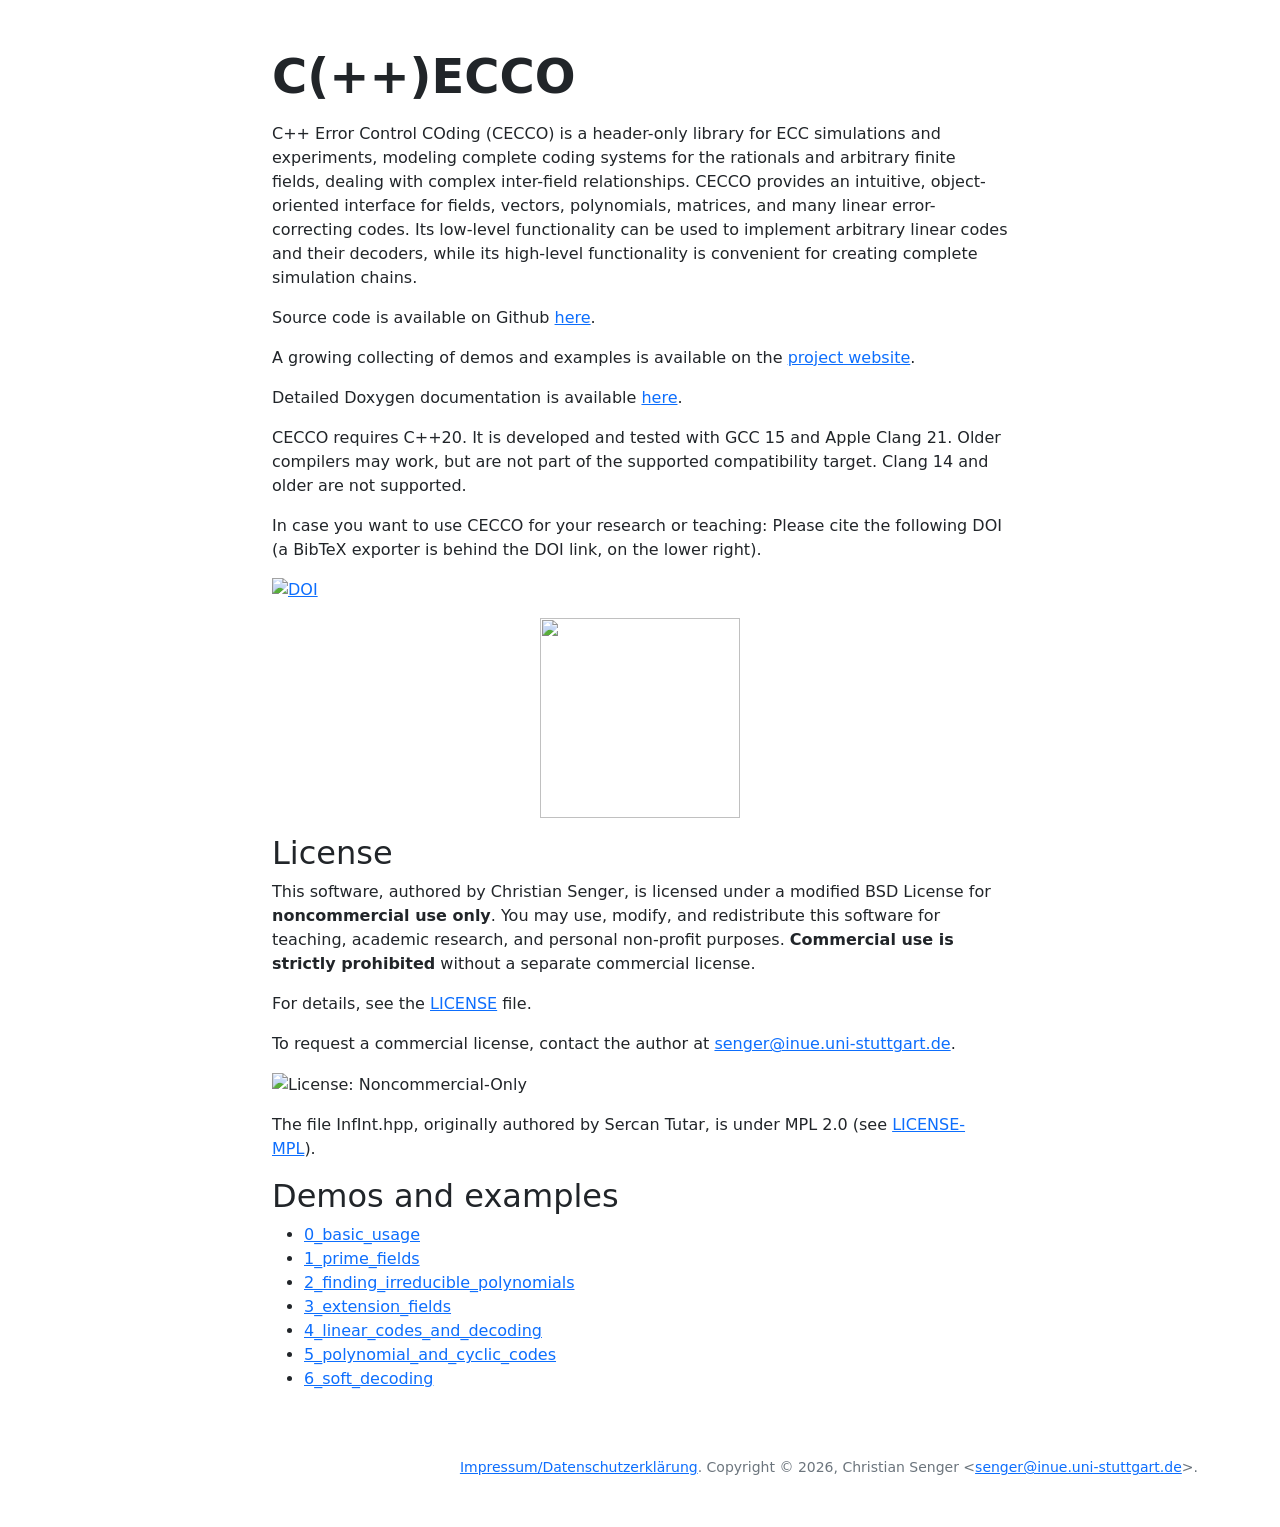
==== demos/index.html @ b2c3b26e "." ====
<!doctype html>
<html lang="en">
<head>
  <meta charset="utf-8">
  <meta name="viewport" content="width=device-width, initial-scale=1">
  <title>C(++)ECCO</title>

  <link
    href="https://cdn.jsdelivr.net/npm/bootstrap@5.3.3/dist/css/bootstrap.min.css"
    rel="stylesheet"
  >
  <link href="site.css" rel="stylesheet">
</head>
<body>
  <main class="container py-5">
    <div class="row justify-content-center">
      <div class="col-lg-10 col-xl-8">
        <h1 class="display-5 fw-semibold mb-3">C(++)ECCO</h1>
<p>C++ Error Control COding (CECCO) is a header-only library for ECC simulations and experiments, modeling complete coding systems for the rationals and arbitrary finite fields, dealing with complex inter-field relationships. CECCO provides an intuitive, object-oriented interface for fields, vectors, polynomials, matrices, and many linear error-correcting codes. Its low-level functionality can be used to implement arbitrary linear codes and their decoders, while its high-level functionality is convenient for creating complete simulation chains.</p>
<p>Source code is available on Github <a href="https://github.com/christiansenger/cecco">here</a>.</p>
<p>A growing collecting of demos and examples is available on the <a href="https://cecco.senger.eu">project website</a>.</p>
<p>Detailed Doxygen documentation is available <a href="https://christiansenger.github.io/cecco/">here</a>.</p>
<p>CECCO requires C++20. It is developed and tested with GCC 15 and Apple Clang 21. Older compilers may work, but are not part of the supported compatibility target. Clang 14 and older are not supported.</p>
<p>In case you want to use CECCO for your research or teaching: Please cite the following DOI (a BibTeX exporter is behind the DOI link, on the lower right).</p>
<p><a href="https://doi.org/10.5281/zenodo.15685869"><img src="https://zenodo.org/badge/1003774077.svg" alt="DOI"></a></p>
<p align="center">
<a href="https://github.com/christiansenger/cecco"><img src="https://raw.githubusercontent.com/christiansenger/cecco/refs/heads/main/.github/assets/cecco.png" height="200" width="200" ></a>
</p>

<h2>License</h2>
<p>This software, authored by Christian Senger, is licensed under a modified BSD License for <strong>noncommercial use only</strong>. You may use, modify, and redistribute this software for teaching, academic research, and personal non-profit purposes. <strong>Commercial use is strictly prohibited</strong> without a separate commercial license.</p>
<p>For details, see the <a href="https://github.com/christiansenger/cecco/blob/main/LICENSE">LICENSE</a> file.</p>
<p>To request a commercial license, contact the author at <a href="mailto:senger@inue.uni-stuttgart.de">senger@inue.uni-stuttgart.de</a>.</p>
<p><img alt="License: Noncommercial-Only" src="https://img.shields.io/badge/license-noncommercial--only-red" /></p>
<p>The file InfInt.hpp, originally authored by Sercan Tutar, is under MPL 2.0 (see <a href="https://github.com/christiansenger/cecco/blob/main/LICENSE-MPL">LICENSE-MPL</a>).</p>

        <h2>Demos and examples</h2>
        <ul>
  <li><a href="0_basic_usage/index.html">0_basic_usage</a></li>
  <li><a href="1_prime_fields/index.html">1_prime_fields</a></li>
  <li><a href="2_finding_irreducible_polynomials/index.html">2_finding_irreducible_polynomials</a></li>
  <li><a href="3_extension_fields/index.html">3_extension_fields</a></li>
  <li><a href="4_linear_codes_and_decoding/index.html">4_linear_codes_and_decoding</a></li>
  <li><a href="5_polynomial_and_cyclic_codes/index.html">5_polynomial_and_cyclic_codes</a></li>
  <li><a href="6_soft_decoding/index.html">6_soft_decoding</a></li>
</ul>
      </div>
    </div>
<footer class="page-footer text-end mt-5">
  <small><a href="imprint.html">Impressum/Datenschutzerklärung</a>. Copyright &copy; 2026, Christian Senger &lt;<a href="mailto:senger@inue.uni-stuttgart.de">senger@inue.uni-stuttgart.de</a>&gt;.</small>
</footer>
  </main>
</body>
</html>
---- demos/site.css ----
body {
  background: #ffffff;
}

.snippet-card {
  border: 0;
  overflow: hidden;
  border-radius: 1rem;
}

.snippet-card .card-header {
  font-size: 0.92rem;
  background: #f8f9fa;
}

.snippet-meta {
  font-variant-numeric: tabular-nums;
}

.snippet-card pre {
  margin: 0;
  padding: 1rem 1.25rem;
  overflow-x: auto;
  font-size: 0.95rem;
  line-height: 1.55;
  background: #000000;
}

/* Pygments style */
.highlight .hll { background-color: #1f2937 }
.highlight { background: #0d1117; color: #c9d1d9; }
.highlight .c { color: #8b949e; font-style: italic } /* Comment */
.highlight .err { color: #f85149 } /* Error */
.highlight .k { color: #ff7b72 } /* Keyword */
.highlight .o { color: #ff7b72 } /* Operator */
.highlight .ch { color: #8b949e; font-style: italic } /* Comment.Hashbang */
.highlight .cm { color: #8b949e; font-style: italic } /* Comment.Multiline */
.highlight .cp { color: #ffa657 } /* Comment.Preproc */
.highlight .cpf { color: #ffa657 } /* Comment.PreprocFile */
.highlight .c1 { color: #8b949e; font-style: italic } /* Comment.Single */
.highlight .cs { color: #8b949e; font-style: italic } /* Comment.Special */
.highlight .gd { color: #ffa198 } /* Generic.Deleted */
.highlight .ge { font-style: italic } /* Generic.Emph */
.highlight .gr { color: #f85149 } /* Generic.Error */
.highlight .gh { color: #79c0ff; font-weight: bold } /* Generic.Heading */
.highlight .gi { color: #56d364 } /* Generic.Inserted */
.highlight .go { color: #8b949e } /* Generic.Output */
.highlight .gp { color: #8b949e } /* Generic.Prompt */
.highlight .gs { font-weight: bold } /* Generic.Strong */
.highlight .gu { color: #79c0ff } /* Generic.Subheading */
.highlight .gt { color: #f85149 } /* Generic.Traceback */
.highlight .kc { color: #ff7b72 } /* Keyword.Constant */
.highlight .kd { color: #ff7b72 } /* Keyword.Declaration */
.highlight .kn { color: #ff7b72 } /* Keyword.Namespace */
.highlight .kp { color: #ff7b72 } /* Keyword.Pseudo */
.highlight .kr { color: #ff7b72 } /* Keyword.Reserved */
.highlight .kt { color: #79c0ff } /* Keyword.Type */
.highlight .m { color: #79c0ff } /* Literal.Number */
.highlight .s { color: #a5d6ff } /* Literal.String */
.highlight .na { color: #d2a8ff } /* Name.Attribute */
.highlight .nb { color: #79c0ff } /* Name.Builtin */
.highlight .nc { color: #f0883e } /* Name.Class */
.highlight .nf { color: #d2a8ff } /* Name.Function */
.highlight .ne { color: #f0883e } /* Name.Exception */
.highlight .nl { color: #79c0ff } /* Name.Label */
.highlight .nn { color: #ff7b72 } /* Name.Namespace */
.highlight .nt { color: #7ee787 } /* Name.Tag */
.highlight .nv { color: #79c0ff } /* Name.Variable */
.highlight .ow { color: #ff7b72 } /* Operator.Word */
.highlight .sa { color: #a5d6ff } /* Literal.String.Affix */
.highlight .sb { color: #a5d6ff } /* Literal.String.Backtick */
.highlight .sc { color: #a5d6ff } /* Literal.String.Char */
.highlight .dl { color: #a5d6ff } /* Literal.String.Delimiter */
.highlight .sd { color: #a5d6ff } /* Literal.String.Doc */
.highlight .s2 { color: #a5d6ff } /* Literal.String.Double */
.highlight .se { color: #79c0ff } /* Literal.String.Escape */
.highlight .sh { color: #a5d6ff } /* Literal.String.Heredoc */
.highlight .si { color: #a5d6ff } /* Literal.String.Interpol */
.highlight .sx { color: #a5d6ff } /* Literal.String.Other */
.highlight .sr { color: #7ee787 } /* Literal.String.Regex */
.highlight .s1 { color: #a5d6ff } /* Literal.String.Single */
.highlight .ss { color: #79c0ff } /* Literal.String.Symbol */
.highlight .mi { color: #79c0ff } /* Literal.Number.Integer */
.highlight .mo { color: #79c0ff } /* Literal.Number.Oct */

.card-body > *:last-child {
  margin-bottom: 0;
}

.page-footer {
  color: #6c757d;
}

.page-logo-wrap {
  float: right;
  width: 100px;
  margin: 0 0 1rem 1.5rem;
}

.page-logo {
  display: block;
  width: 100px;
  height: 100px;
  object-fit: contain;
}
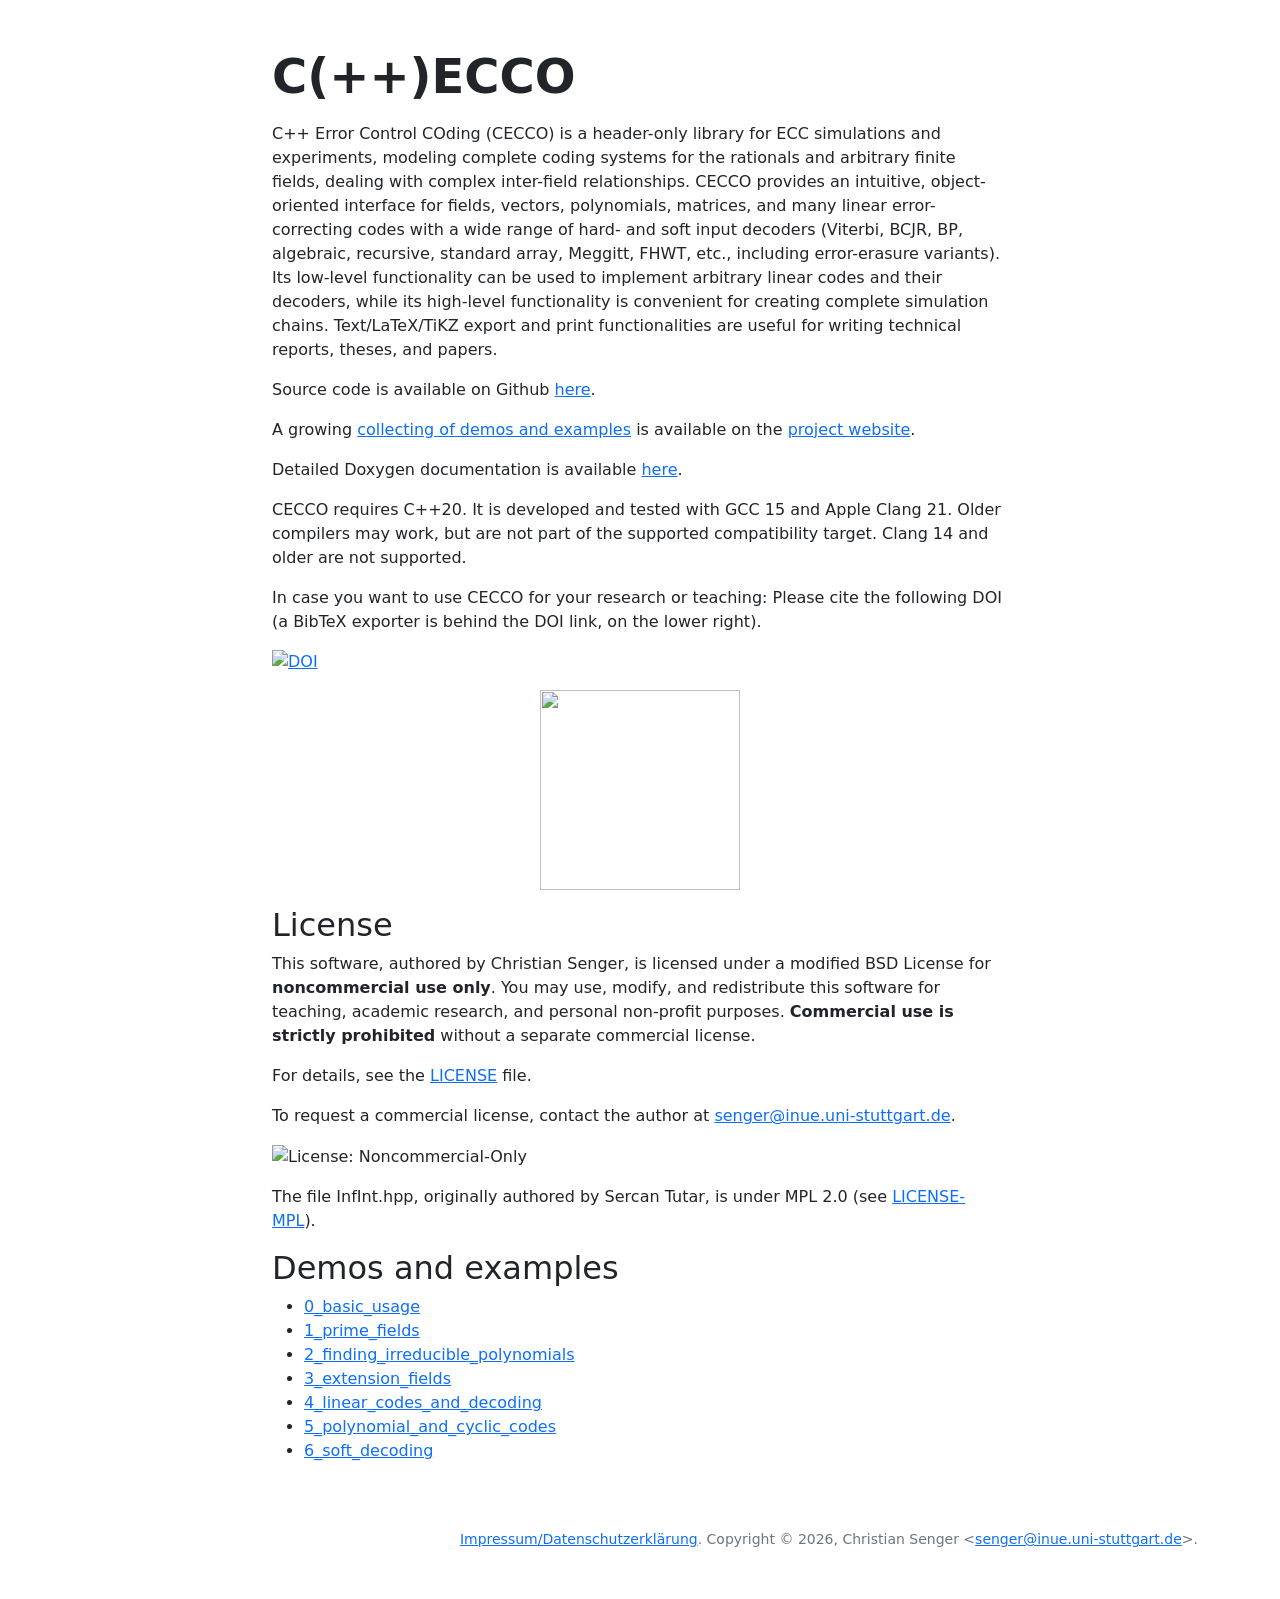
==== commit 3054570d: "." ====
--- a/demos/index.html
+++ b/demos/index.html
@@ -16,9 +16,9 @@
     <div class="row justify-content-center">
       <div class="col-lg-10 col-xl-8">
         <h1 class="display-5 fw-semibold mb-3">C(++)ECCO</h1>
-<p>C++ Error Control COding (CECCO) is a header-only library for ECC simulations and experiments, modeling complete coding systems for the rationals and arbitrary finite fields, dealing with complex inter-field relationships. CECCO provides an intuitive, object-oriented interface for fields, vectors, polynomials, matrices, and many linear error-correcting codes. Its low-level functionality can be used to implement arbitrary linear codes and their decoders, while its high-level functionality is convenient for creating complete simulation chains.</p>
+<p>C++ Error Control COding (CECCO) is a header-only library for ECC simulations and experiments, modeling complete coding systems for the rationals and arbitrary finite fields, dealing with complex inter-field relationships. CECCO provides an intuitive, object-oriented interface for fields, vectors, polynomials, matrices, and many linear error-correcting codes with a wide range of hard- and soft input decoders (Viterbi, BCJR, BP, algebraic, recursive, standard array, Meggitt, FHWT, etc., including error-erasure variants). Its low-level functionality can be used to implement arbitrary linear codes and their decoders, while its high-level functionality is convenient for creating complete simulation chains. Text/LaTeX/TiKZ export and print functionalities are useful for writing technical reports, theses, and papers. </p>
 <p>Source code is available on Github <a href="https://github.com/christiansenger/cecco">here</a>.</p>
-<p>A growing collecting of demos and examples is available on the <a href="https://cecco.senger.eu">project website</a>.</p>
+<p>A growing <a href="https://cecco.senger.eu/#demos">collecting of demos and examples</a> is available on the <a href="https://cecco.senger.eu">project website</a>.</p>
 <p>Detailed Doxygen documentation is available <a href="https://christiansenger.github.io/cecco/">here</a>.</p>
 <p>CECCO requires C++20. It is developed and tested with GCC 15 and Apple Clang 21. Older compilers may work, but are not part of the supported compatibility target. Clang 14 and older are not supported.</p>
 <p>In case you want to use CECCO for your research or teaching: Please cite the following DOI (a BibTeX exporter is behind the DOI link, on the lower right).</p>
@@ -34,7 +34,7 @@
 <p><img alt="License: Noncommercial-Only" src="https://img.shields.io/badge/license-noncommercial--only-red" /></p>
 <p>The file InfInt.hpp, originally authored by Sercan Tutar, is under MPL 2.0 (see <a href="https://github.com/christiansenger/cecco/blob/main/LICENSE-MPL">LICENSE-MPL</a>).</p>
 
-        <h2>Demos and examples</h2>
+        <h2><a id="demos">Demos and examples</a></h2>
         <ul>
   <li><a href="0_basic_usage/index.html">0_basic_usage</a></li>
   <li><a href="1_prime_fields/index.html">1_prime_fields</a></li>
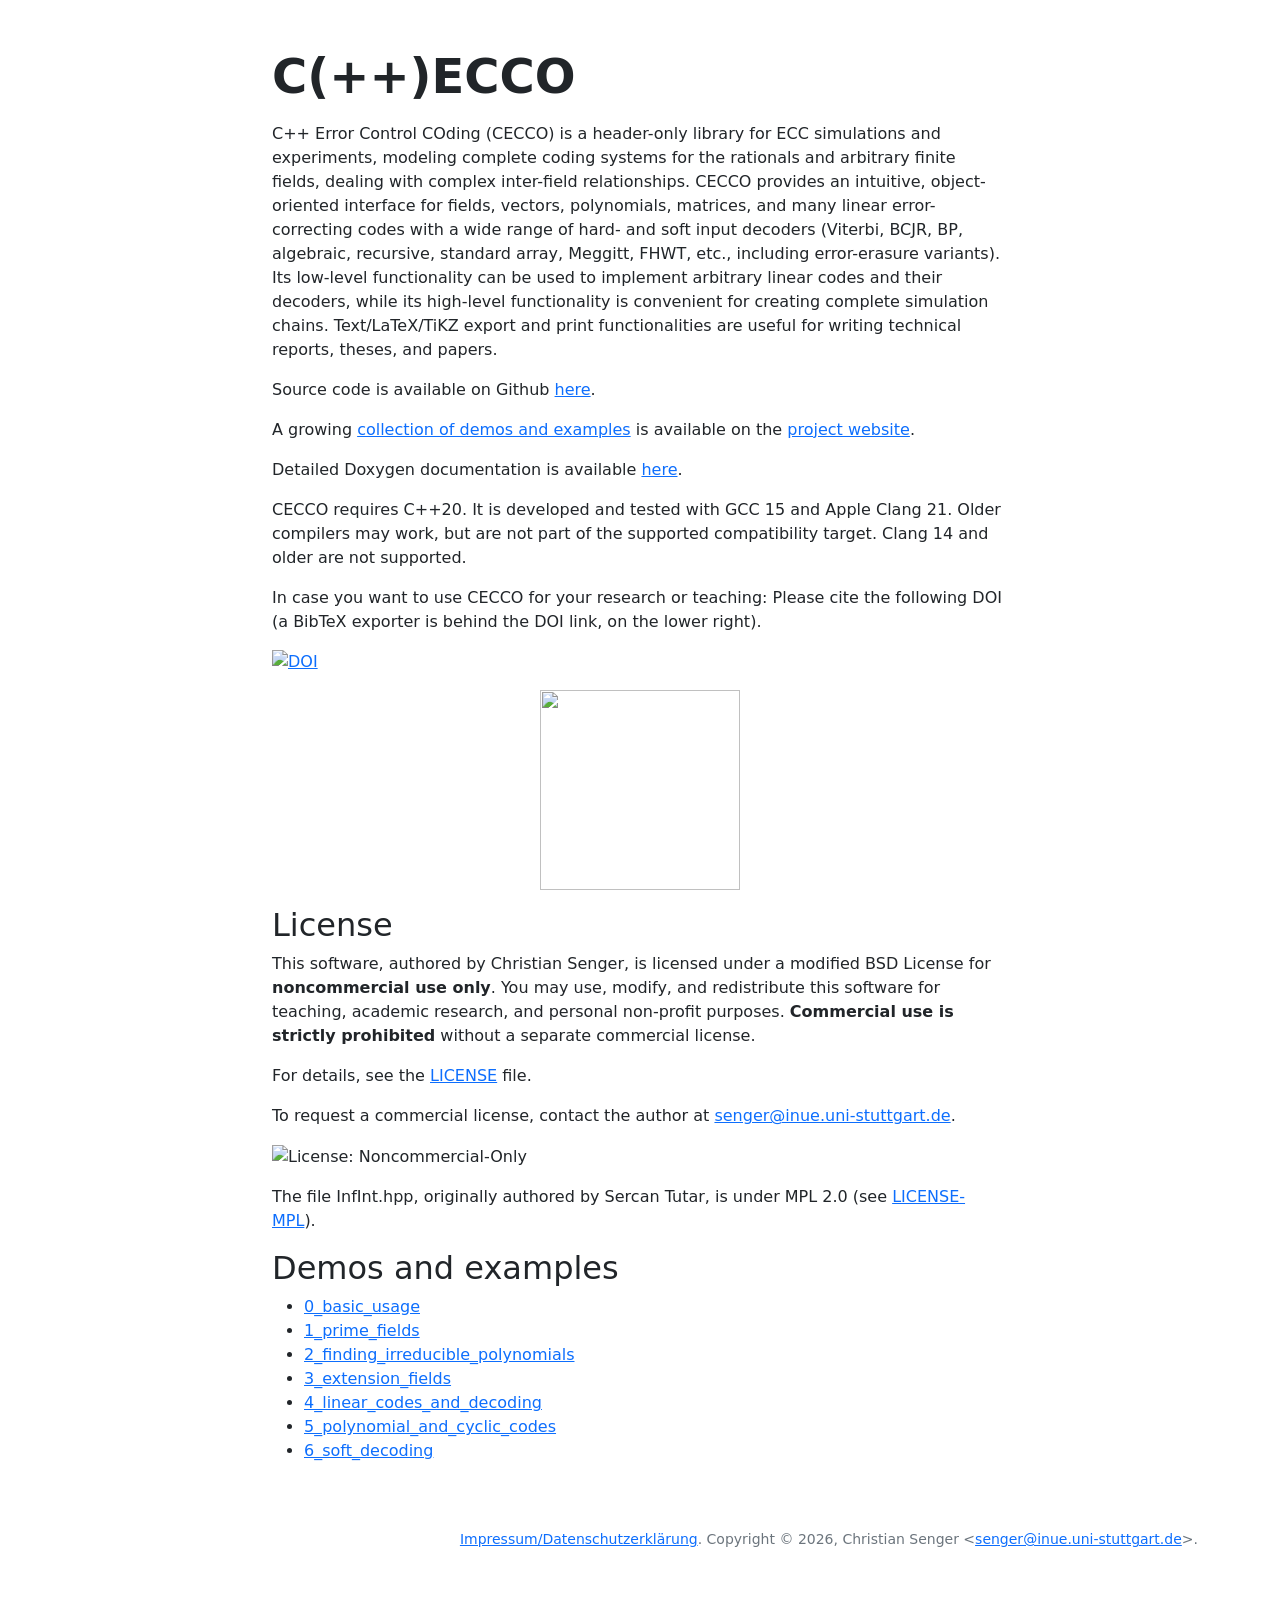
==== commit ac2e6824: "." ====
--- a/demos/index.html
+++ b/demos/index.html
@@ -18,7 +18,7 @@
         <h1 class="display-5 fw-semibold mb-3">C(++)ECCO</h1>
 <p>C++ Error Control COding (CECCO) is a header-only library for ECC simulations and experiments, modeling complete coding systems for the rationals and arbitrary finite fields, dealing with complex inter-field relationships. CECCO provides an intuitive, object-oriented interface for fields, vectors, polynomials, matrices, and many linear error-correcting codes with a wide range of hard- and soft input decoders (Viterbi, BCJR, BP, algebraic, recursive, standard array, Meggitt, FHWT, etc., including error-erasure variants). Its low-level functionality can be used to implement arbitrary linear codes and their decoders, while its high-level functionality is convenient for creating complete simulation chains. Text/LaTeX/TiKZ export and print functionalities are useful for writing technical reports, theses, and papers. </p>
 <p>Source code is available on Github <a href="https://github.com/christiansenger/cecco">here</a>.</p>
-<p>A growing <a href="https://cecco.senger.eu/#demos">collecting of demos and examples</a> is available on the <a href="https://cecco.senger.eu">project website</a>.</p>
+<p>A growing <a href="https://christiansenger.github.io/cecco/www/#demos">collection of demos and examples</a> is available on the <a href="https://cecco.senger.eu">project website</a>.</p>
 <p>Detailed Doxygen documentation is available <a href="https://christiansenger.github.io/cecco/">here</a>.</p>
 <p>CECCO requires C++20. It is developed and tested with GCC 15 and Apple Clang 21. Older compilers may work, but are not part of the supported compatibility target. Clang 14 and older are not supported.</p>
 <p>In case you want to use CECCO for your research or teaching: Please cite the following DOI (a BibTeX exporter is behind the DOI link, on the lower right).</p>
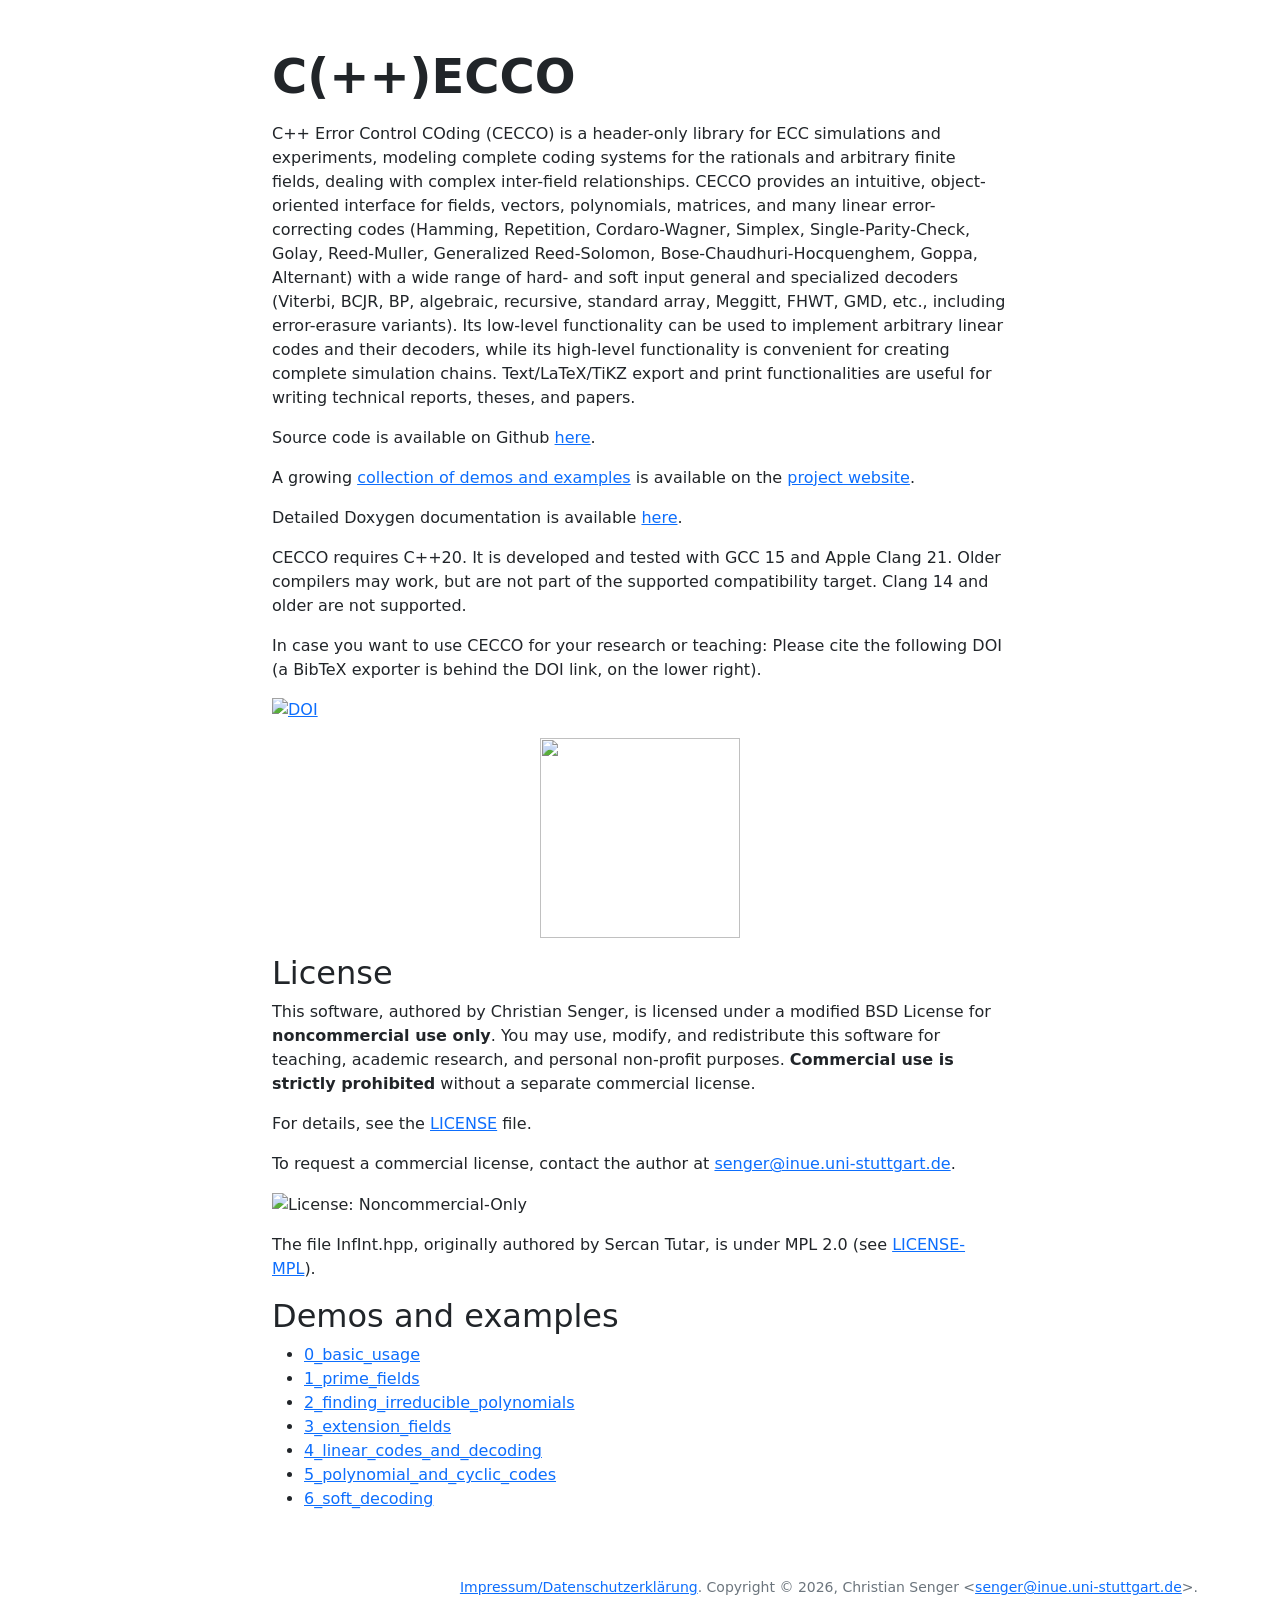
==== commit aed53727: "." ====
--- a/demos/index.html
+++ b/demos/index.html
@@ -16,7 +16,7 @@
     <div class="row justify-content-center">
       <div class="col-lg-10 col-xl-8">
         <h1 class="display-5 fw-semibold mb-3">C(++)ECCO</h1>
-<p>C++ Error Control COding (CECCO) is a header-only library for ECC simulations and experiments, modeling complete coding systems for the rationals and arbitrary finite fields, dealing with complex inter-field relationships. CECCO provides an intuitive, object-oriented interface for fields, vectors, polynomials, matrices, and many linear error-correcting codes with a wide range of hard- and soft input decoders (Viterbi, BCJR, BP, algebraic, recursive, standard array, Meggitt, FHWT, etc., including error-erasure variants). Its low-level functionality can be used to implement arbitrary linear codes and their decoders, while its high-level functionality is convenient for creating complete simulation chains. Text/LaTeX/TiKZ export and print functionalities are useful for writing technical reports, theses, and papers. </p>
+<p>C++ Error Control COding (CECCO) is a header-only library for ECC simulations and experiments, modeling complete coding systems for the rationals and arbitrary finite fields, dealing with complex inter-field relationships. CECCO provides an intuitive, object-oriented interface for fields, vectors, polynomials, matrices, and many linear error-correcting codes (Hamming, Repetition, Cordaro-Wagner, Simplex, Single-Parity-Check, Golay, Reed-Muller, Generalized Reed-Solomon, Bose-Chaudhuri-Hocquenghem, Goppa, Alternant) with a wide range of hard- and soft input general and specialized decoders (Viterbi, BCJR, BP, algebraic, recursive, standard array, Meggitt, FHWT, GMD, etc., including error-erasure variants). Its low-level functionality can be used to implement arbitrary linear codes and their decoders, while its high-level functionality is convenient for creating complete simulation chains. Text/LaTeX/TiKZ export and print functionalities are useful for writing technical reports, theses, and papers. </p>
 <p>Source code is available on Github <a href="https://github.com/christiansenger/cecco">here</a>.</p>
 <p>A growing <a href="https://christiansenger.github.io/cecco/www/#demos">collection of demos and examples</a> is available on the <a href="https://cecco.senger.eu">project website</a>.</p>
 <p>Detailed Doxygen documentation is available <a href="https://christiansenger.github.io/cecco/">here</a>.</p>
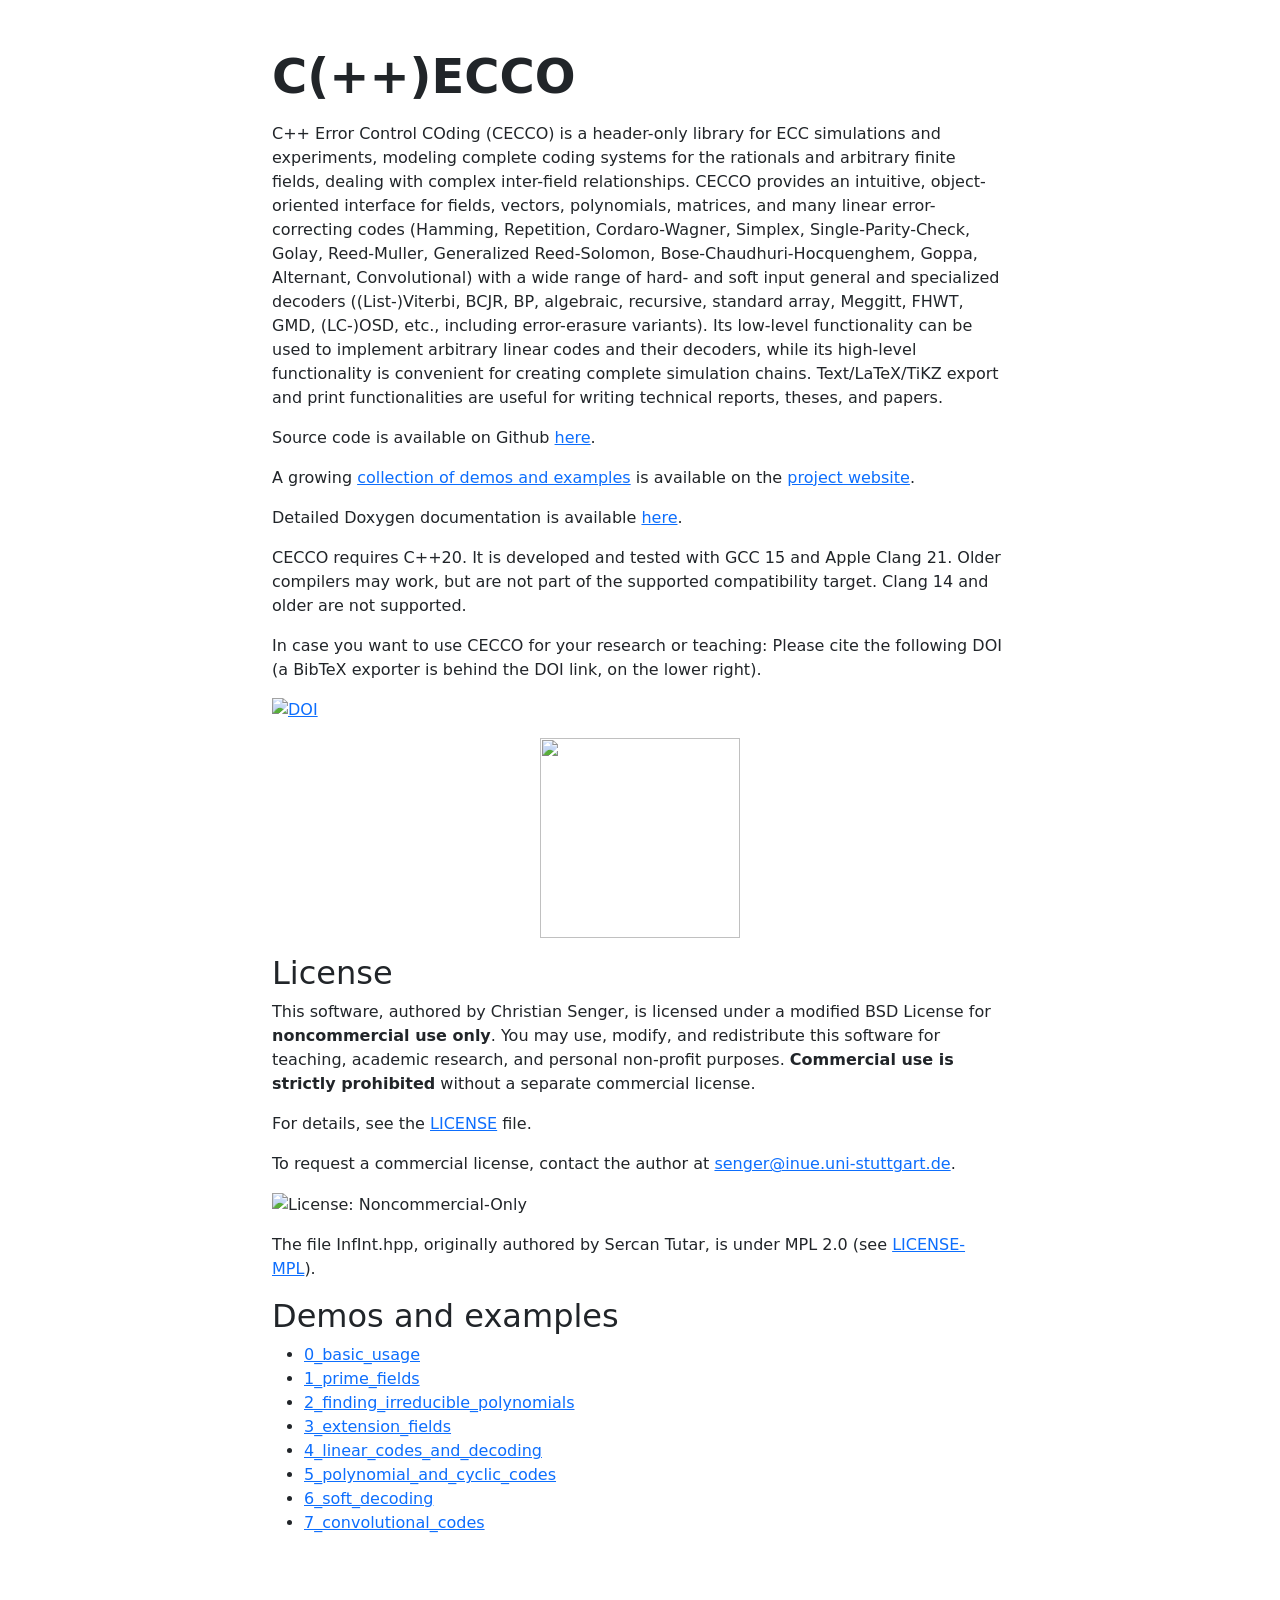
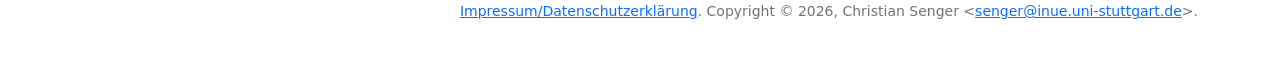
==== commit cda909ab: "Added convolutional code demo." ====
--- a/demos/index.html
+++ b/demos/index.html
@@ -16,7 +16,7 @@
     <div class="row justify-content-center">
       <div class="col-lg-10 col-xl-8">
         <h1 class="display-5 fw-semibold mb-3">C(++)ECCO</h1>
-<p>C++ Error Control COding (CECCO) is a header-only library for ECC simulations and experiments, modeling complete coding systems for the rationals and arbitrary finite fields, dealing with complex inter-field relationships. CECCO provides an intuitive, object-oriented interface for fields, vectors, polynomials, matrices, and many linear error-correcting codes (Hamming, Repetition, Cordaro-Wagner, Simplex, Single-Parity-Check, Golay, Reed-Muller, Generalized Reed-Solomon, Bose-Chaudhuri-Hocquenghem, Goppa, Alternant) with a wide range of hard- and soft input general and specialized decoders (Viterbi, BCJR, BP, algebraic, recursive, standard array, Meggitt, FHWT, GMD, etc., including error-erasure variants). Its low-level functionality can be used to implement arbitrary linear codes and their decoders, while its high-level functionality is convenient for creating complete simulation chains. Text/LaTeX/TiKZ export and print functionalities are useful for writing technical reports, theses, and papers. </p>
+<p>C++ Error Control COding (CECCO) is a header-only library for ECC simulations and experiments, modeling complete coding systems for the rationals and arbitrary finite fields, dealing with complex inter-field relationships. CECCO provides an intuitive, object-oriented interface for fields, vectors, polynomials, matrices, and many linear error-correcting codes (Hamming, Repetition, Cordaro-Wagner, Simplex, Single-Parity-Check, Golay, Reed-Muller, Generalized Reed-Solomon, Bose-Chaudhuri-Hocquenghem, Goppa, Alternant, Convolutional) with a wide range of hard- and soft input general and specialized decoders ((List-)Viterbi, BCJR, BP, algebraic, recursive, standard array, Meggitt, FHWT, GMD, (LC-)OSD, etc., including error-erasure variants). Its low-level functionality can be used to implement arbitrary linear codes and their decoders, while its high-level functionality is convenient for creating complete simulation chains. Text/LaTeX/TiKZ export and print functionalities are useful for writing technical reports, theses, and papers. </p>
 <p>Source code is available on Github <a href="https://github.com/christiansenger/cecco">here</a>.</p>
 <p>A growing <a href="https://christiansenger.github.io/cecco/www/#demos">collection of demos and examples</a> is available on the <a href="https://cecco.senger.eu">project website</a>.</p>
 <p>Detailed Doxygen documentation is available <a href="https://christiansenger.github.io/cecco/">here</a>.</p>
@@ -43,6 +43,7 @@
   <li><a href="4_linear_codes_and_decoding/index.html">4_linear_codes_and_decoding</a></li>
   <li><a href="5_polynomial_and_cyclic_codes/index.html">5_polynomial_and_cyclic_codes</a></li>
   <li><a href="6_soft_decoding/index.html">6_soft_decoding</a></li>
+  <li><a href="7_convolutional_codes/index.html">7_convolutional_codes</a></li>
 </ul>
       </div>
     </div>
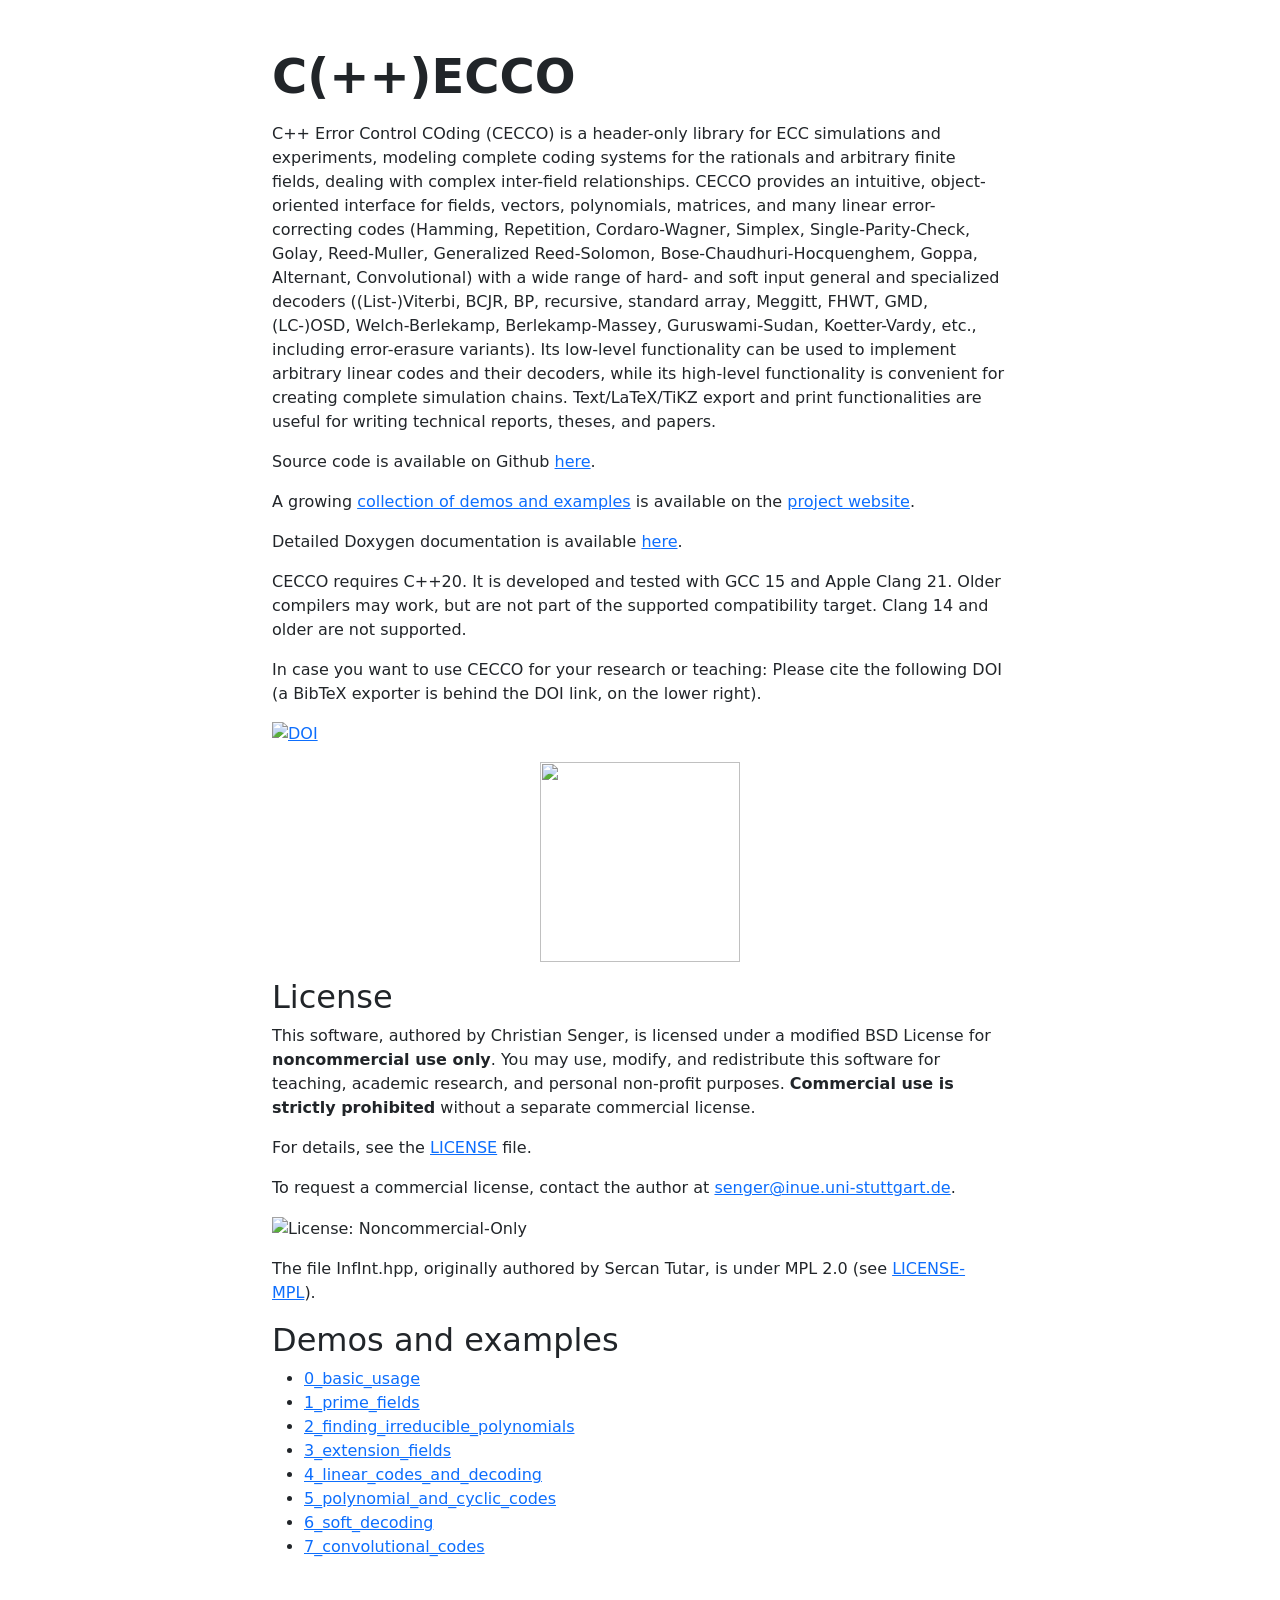
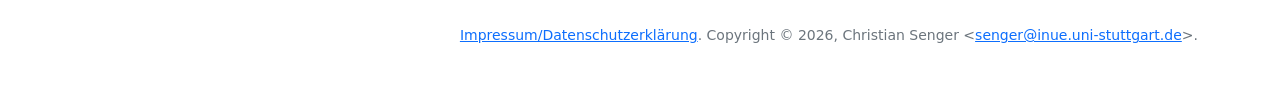
==== commit 4d91ed6e: "." ====
--- a/demos/index.html
+++ b/demos/index.html
@@ -16,10 +16,10 @@
     <div class="row justify-content-center">
       <div class="col-lg-10 col-xl-8">
         <h1 class="display-5 fw-semibold mb-3">C(++)ECCO</h1>
-<p>C++ Error Control COding (CECCO) is a header-only library for ECC simulations and experiments, modeling complete coding systems for the rationals and arbitrary finite fields, dealing with complex inter-field relationships. CECCO provides an intuitive, object-oriented interface for fields, vectors, polynomials, matrices, and many linear error-correcting codes (Hamming, Repetition, Cordaro-Wagner, Simplex, Single-Parity-Check, Golay, Reed-Muller, Generalized Reed-Solomon, Bose-Chaudhuri-Hocquenghem, Goppa, Alternant, Convolutional) with a wide range of hard- and soft input general and specialized decoders ((List-)Viterbi, BCJR, BP, algebraic, recursive, standard array, Meggitt, FHWT, GMD, (LC-)OSD, etc., including error-erasure variants). Its low-level functionality can be used to implement arbitrary linear codes and their decoders, while its high-level functionality is convenient for creating complete simulation chains. Text/LaTeX/TiKZ export and print functionalities are useful for writing technical reports, theses, and papers. </p>
+<p>C++ Error Control COding (CECCO) is a header-only library for ECC simulations and experiments, modeling complete coding systems for the rationals and arbitrary finite fields, dealing with complex inter-field relationships. CECCO provides an intuitive, object-oriented interface for fields, vectors, polynomials, matrices, and many linear error-correcting codes (Hamming, Repetition, Cordaro-Wagner, Simplex, Single-Parity-Check, Golay, Reed-Muller, Generalized Reed-Solomon, Bose-Chaudhuri-Hocquenghem, Goppa, Alternant, Convolutional) with a wide range of hard- and soft input general and specialized decoders ((List-)Viterbi, BCJR, BP, recursive, standard array, Meggitt, FHWT, GMD, (LC-)OSD, Welch-Berlekamp, Berlekamp-Massey, Guruswami-Sudan, Koetter-Vardy, etc., including error-erasure variants). Its low-level functionality can be used to implement arbitrary linear codes and their decoders, while its high-level functionality is convenient for creating complete simulation chains. Text/LaTeX/TiKZ export and print functionalities are useful for writing technical reports, theses, and papers. </p>
 <p>Source code is available on Github <a href="https://github.com/christiansenger/cecco">here</a>.</p>
-<p>A growing <a href="https://christiansenger.github.io/cecco/www/#demos">collection of demos and examples</a> is available on the <a href="https://cecco.senger.eu">project website</a>.</p>
-<p>Detailed Doxygen documentation is available <a href="https://christiansenger.github.io/cecco/">here</a>.</p>
+<p>A growing <a href="https://cecco.senger.eu/#demos">collection of demos and examples</a> is available on the <a href="https://cecco.senger.eu">project website</a>.</p>
+<p>Detailed Doxygen documentation is available <a href="https://christiansenger.github.io/cecco/doxygen/html">here</a>.</p>
 <p>CECCO requires C++20. It is developed and tested with GCC 15 and Apple Clang 21. Older compilers may work, but are not part of the supported compatibility target. Clang 14 and older are not supported.</p>
 <p>In case you want to use CECCO for your research or teaching: Please cite the following DOI (a BibTeX exporter is behind the DOI link, on the lower right).</p>
 <p><a href="https://doi.org/10.5281/zenodo.15685869"><img src="https://zenodo.org/badge/1003774077.svg" alt="DOI"></a></p>
